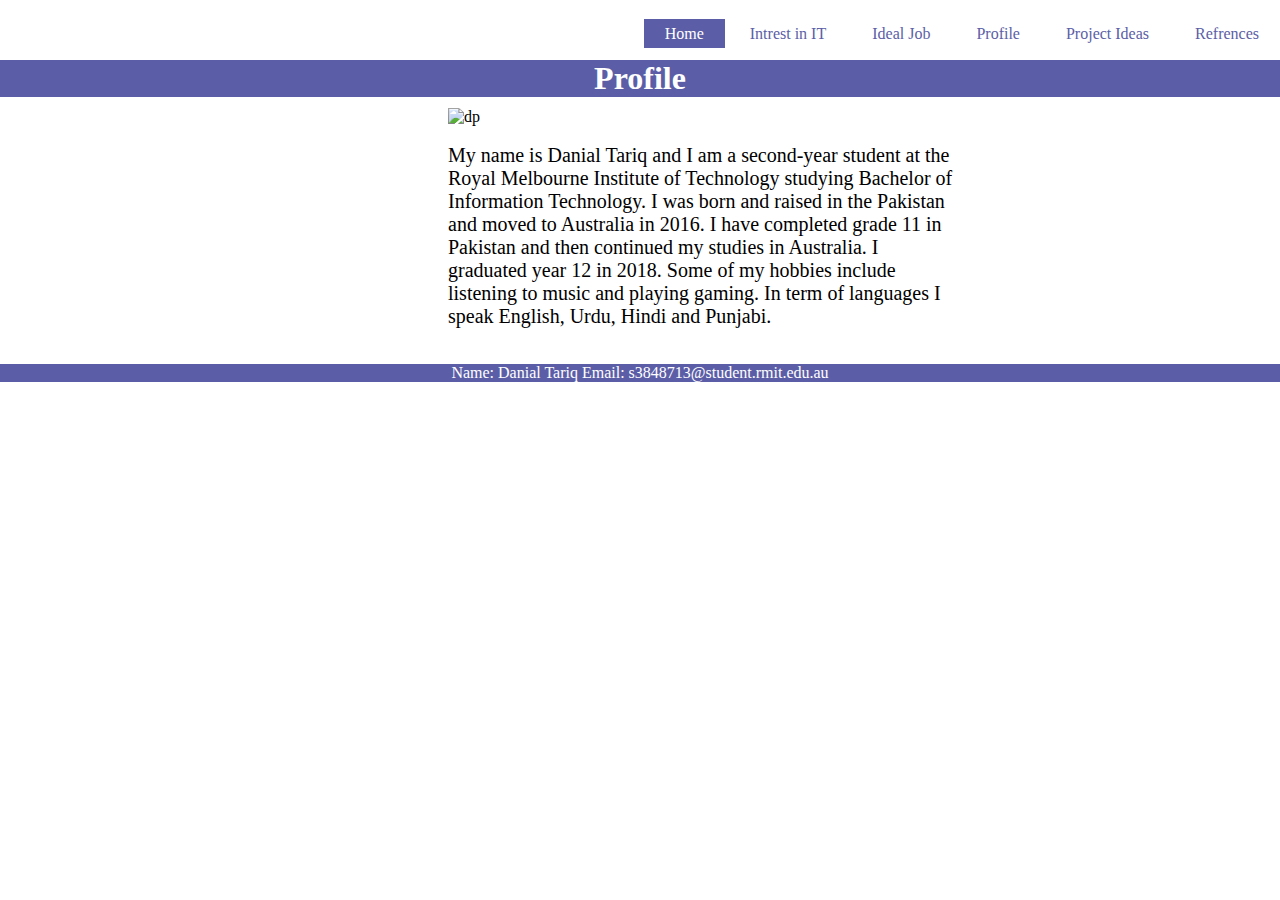
==== index.html @ 1d1633f2 "Create index.html" ====
<!DOCTYPE html>
<html>

<head>
    <title>Profile</title>
    <link rel="stylesheet" type="text/css" href="CSS/style.css">

</head>

<body>
    <header>
        <div class="main">
            <ul>
                <li class="active"><a href="index.html">Home</a></li>
                <li><a href="Intrest in It.html">Intrest in IT</a></li>
                <li><a href="idealJob.html">Ideal Job</a></li>
                <li ><a href="profile.html">Profile</a></li>
                <li><a href="project.html">Project Ideas</a></li>
                <li><a href="refrences.html">Refrences</a></li>


            </ul>

    </header>
    </div>

    <div class="topleft">
        <h1>Profile</h1>
    </div>
    <br><br><br><br><br><br>
    <div class="ques">
        <div class="dp">
            <img src="../Assignment 1/Images/dp.JPG" alt="dp" class="dp">
        </div>
        <br>
        <p>
            My name is Danial Tariq and I am a second-year student at the Royal Melbourne Institute of Technology
            studying Bachelor of Information Technology. I was born and raised in the Pakistan and moved to Australia in
            2016. I have completed grade 11 in Pakistan and then continued my studies in Australia. I graduated year 12
            in 2018. Some of my hobbies include listening to music and playing gaming. In term of languages I speak
            English, Urdu, Hindi and Punjabi.
        </p>


        <br><br>




    </div>
    <div class="footer">
        <p>Name: Danial Tariq Email: s3848713@student.rmit.edu.au</p>
    </div>


</body>

</html>
---- CSS/style.css ----
*{
    margin: 0;
    padding: 0;
    font-family: Century Gothic;
}

ul{
    float: right;
    list-style-type: none;
    margin-top: 25px ;
}

ul li{
    display: inline-block;
}

ul li a{
    text-decoration: none;
    color: #5B5EA6 ;
    padding: 5px 20px ;
    border: 1px solid transparent;
    transition: 0.6s ease;
}
ul li a:hover{
    background-color: #5B5EA6;
    color: white;
}
ul li.active a{
    background-color: #5B5EA6;
    color: white;

}


.footer {
    
   
    width: 100%;
    background-color: #5B5EA6;
    color: white;
    text-align: center;

  }
  .topleft{
      position: absolute;
    background-color: #5B5EA6;
    color: white;
    text-align: center;
    width: 100%;
    top: 60px;

}
.ques{
    margin-left: 35%;`
    margin-top: 30px;
    width: 40%;
    
    
}
.ques p{
    font-size: 20px;
}
img{
    height: 500px;
    width: 400px;
    top: 40%;
}
.column {
    float: left;
    width: 45%;
    padding: 5px;
  }
  .row::after {
    content: "";
    clear: both;
    display: table;
  }
  .row{
    border-style: solid;
    border-color:black;
  }
  .ques h3 a{
      color: blue;
  }
 
  .pic{
    border-style: solid;
    border-color:black;

  }
  .test1{
    height: 350px;
    width: 500px;

}
.test2{
    height: 350px;
    width: 500px;

}
.test3{
    height: 250px;
    width: 500px;

}
.dp {
    width: 600px;

}
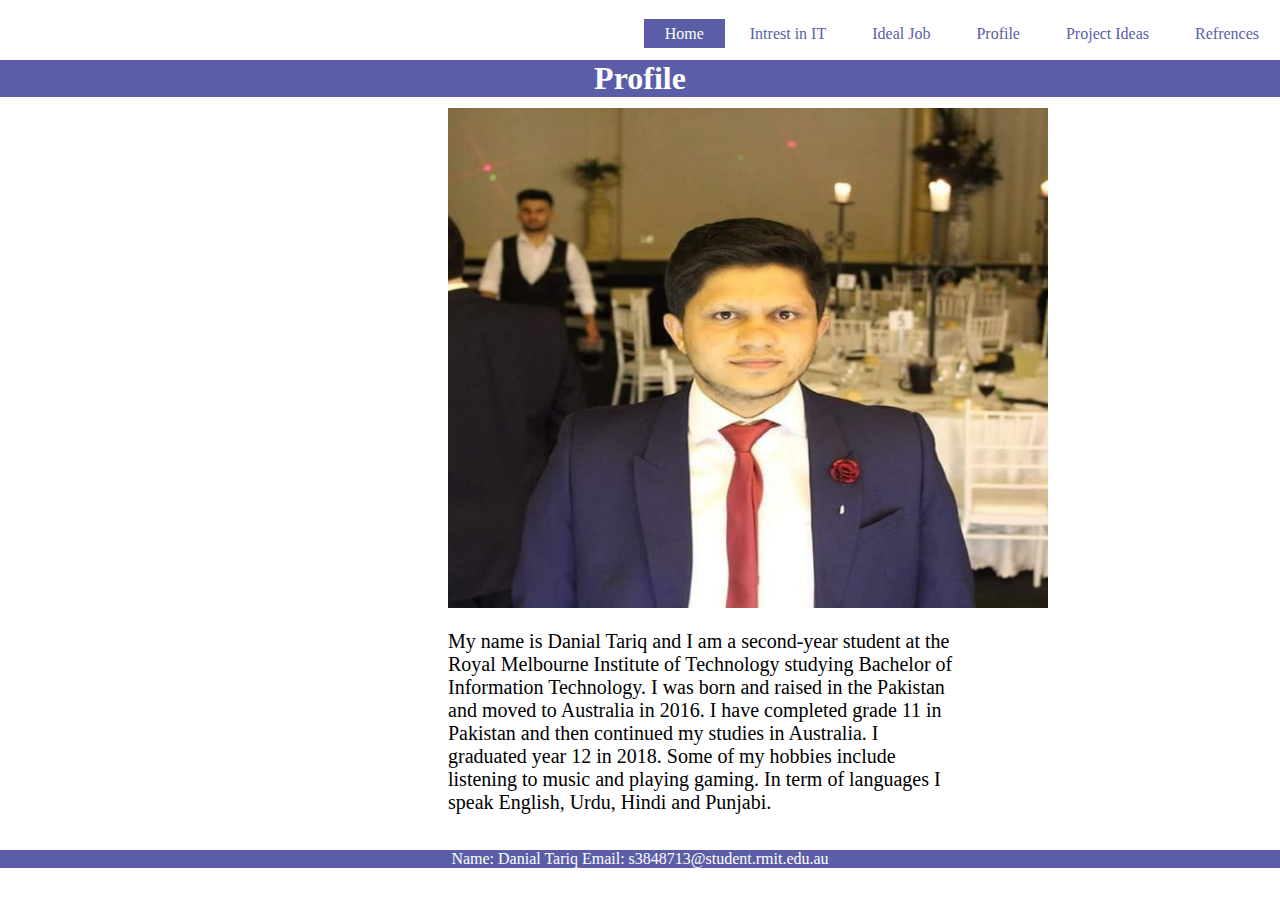
==== commit 31d06ac5: "Update index.html" ====
--- a/index.html
+++ b/index.html
@@ -30,7 +30,7 @@
     <br><br><br><br><br><br>
     <div class="ques">
         <div class="dp">
-            <img src="../Assignment 1/Images/dp.JPG" alt="dp" class="dp">
+            <img src="Images/dp.JPG" alt="dp" class="dp">
         </div>
         <br>
         <p>
@@ -55,4 +55,4 @@
 
 </body>
 
-</html>+</html>
